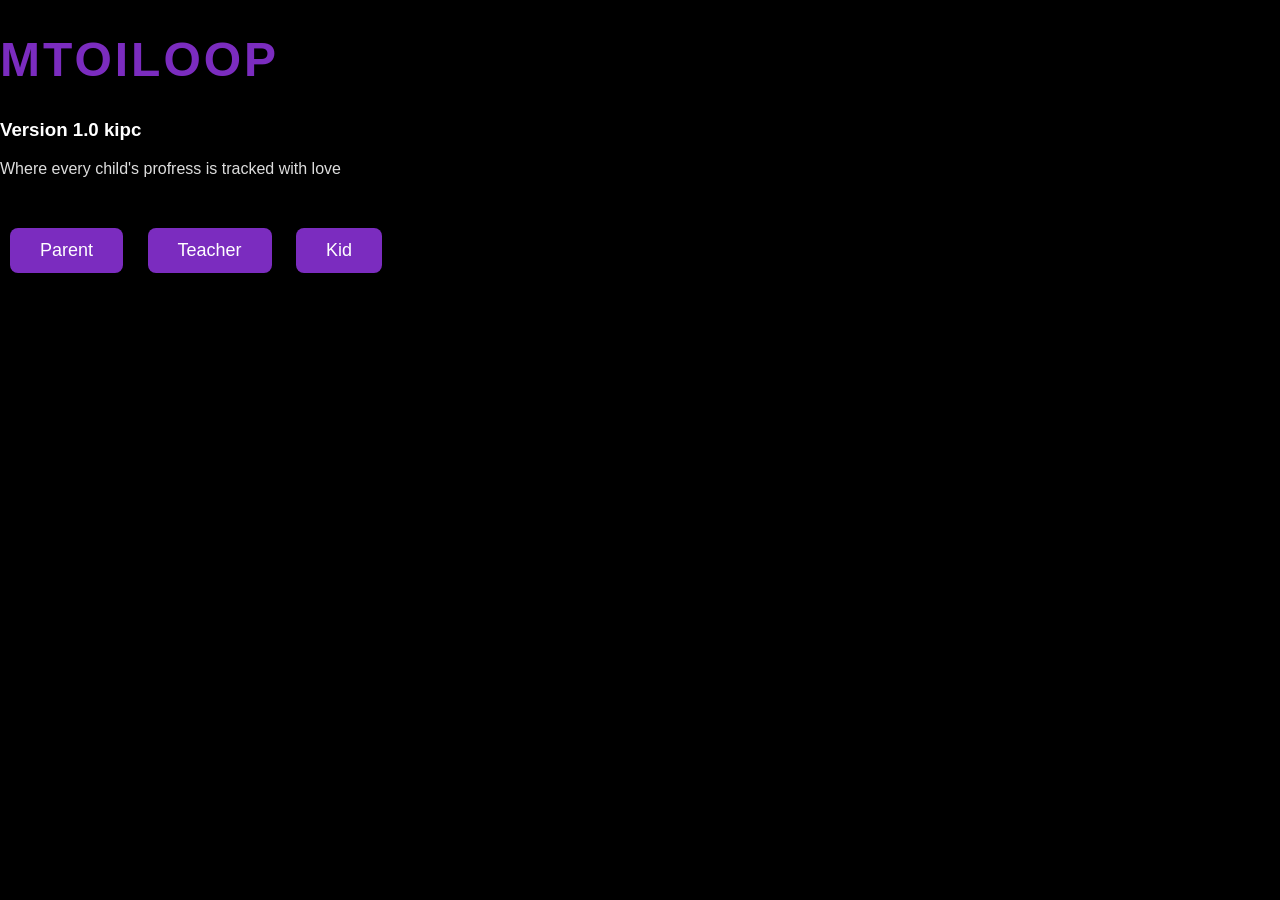
==== index.html @ d8a23d8a "Day 1 –landing plain" ====
<!DOCTYPE html>
<html>

<head>
    <title>MtoiLoop</title>
    <link rel="stylesheet" href="style.css">
</head>

<body>

    <div class="main container">
        <h1>MTOILOOP</h1>
        <h3> Version 1.0 kipc</h3>
        <p> Where every child's profress is tracked with love</p>
        <div class="buttons">
            <button onclick="selectRole('Parent')">Parent</button>
            <button onclick="selectRole('Teacher')">Teacher</button>
            <button onclick="selectRole('Kid')">Kid</button>
        </div>
        <p id="result"></p>
    </div>
    <script src="script.js"></script>
</body>

</html>
---- style.css ----
body {
    margin: 0;
    background: black;
    font-family: Arial, Helvetica, sans-serif;
    color: white;
}

.maincontainer {
    text-align: center;
    padding: 100px 20px;
}

h1 {
    color: #7b2cbf;
    font-size: 3rem;
    letter-spacing: 3px;
}

p {
    color: #ddd;
}

.buttons {
    margin-top: 40px;
}

button {
    padding: 12px 30px;
    margin: 10px;
    background: #7b2cbf;
    border: none;
    color: white;
    font-size: 18px;
    border-radius: 8px;
    cursor: pointer;
}

button:hover {
    background: #a020f0;
}

#result {
    margin-top: 30px;
    font-size: 18px;
    color: lightgreen;
}
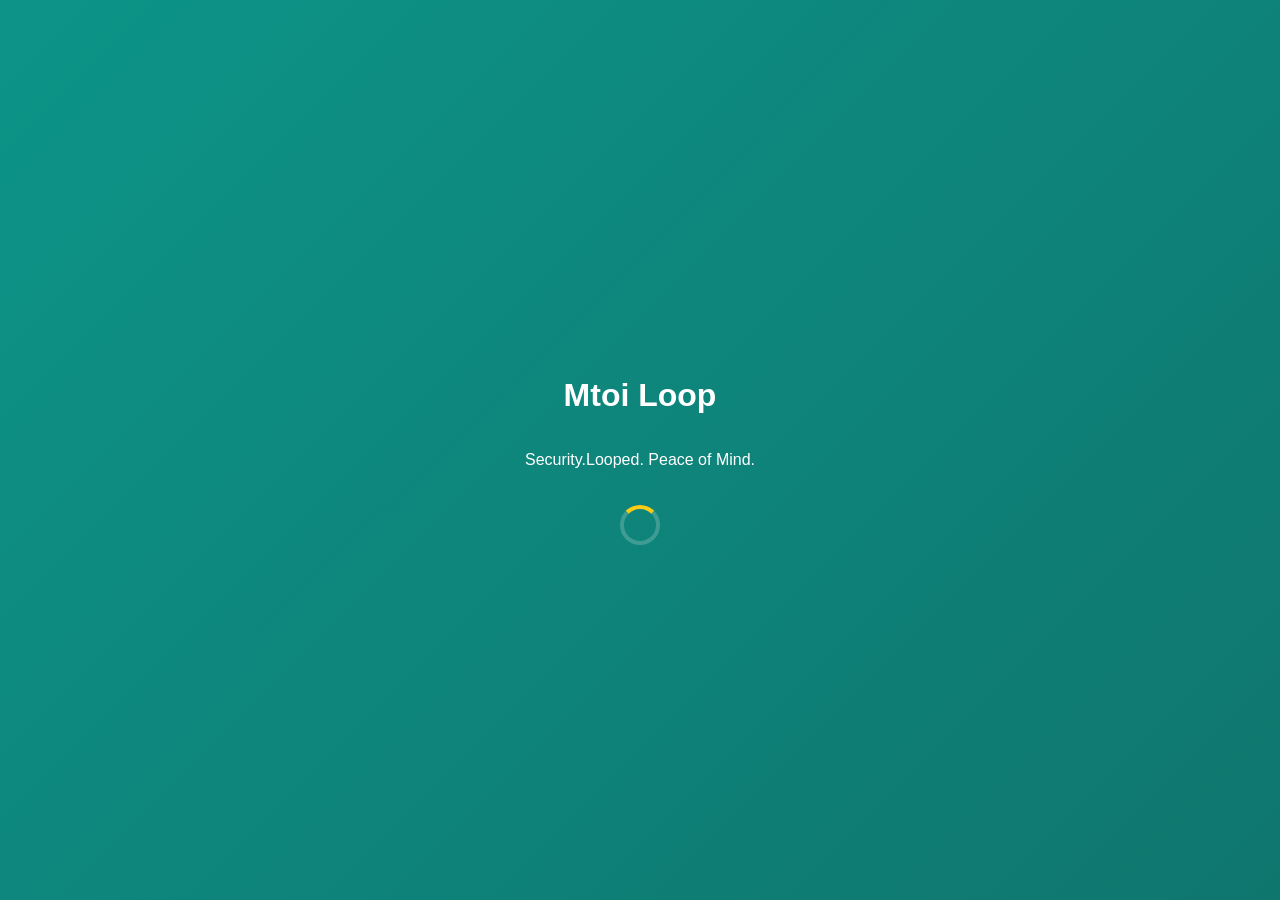
==== commit 53d29293: "frontend of mtoi loop" ====
--- a/index.html
+++ b/index.html
@@ -1,25 +1,23 @@
 <!DOCTYPE html>
-<html>
+<html lang="en">
 
 <head>
-    <title>MtoiLoop</title>
-    <link rel="stylesheet" href="style.css">
+    <meta charset="UTF-8">
+    <title>Mtoi Loop | Welcome</title>
+    <link rel="stylesheet" href="styles.css">
 </head>
 
 <body>
-
-    <div class="main container">
-        <h1>MTOILOOP</h1>
-        <h3> Version 1.0 kipc</h3>
-        <p> Where every child's profress is tracked with love</p>
-        <div class="buttons">
-            <button onclick="selectRole('Parent')">Parent</button>
-            <button onclick="selectRole('Teacher')">Teacher</button>
-            <button onclick="selectRole('Kid')">Kid</button>
-        </div>
-        <p id="result"></p>
+    <div class="auth-wrapper">
+        <h1>Mtoi Loop</h1>
+        <p>Security.Looped. Peace of Mind.</p>
+        <div class="loader"></div>
     </div>
-    <script src="script.js"></script>
+    <script>
+        setTimeout(() => {
+            window.location.href = "login.html";
+        }, 2500);
+    </script>
 </body>
 
 </html>
--- a/styles.css
+++ b/styles.css
@@ -0,0 +1,266 @@
+* {
+    box-sizing: border-box;
+}
+
+body {
+    margin: 0;
+    font-family: 'Segoe UI', Tahoma, Geneva, Verdana, sans-serif;
+    background: #f8fafc;
+    color: #1e293b;
+}
+
+.auth-wrapper {
+    display: flex;
+    justify-content: center;
+    align-items: center;
+    height: 100vh;
+    background: linear-gradient(135deg, #0d9488 0%, #0f766e 100%);
+    color: white;
+    flex-direction: column;
+    text-align: center;
+}
+
+.auth-card {
+    background: white;
+    padding: 2.5rem;
+    border-radius: 15px;
+    color: #334155;
+    width: 100%;
+    max-width: 450px;
+    box-shadow: 0 10px 25px rgba(0, 0, 0, 0.2);
+}
+
+.auth-card h2 {
+    color: #0d9488;
+    margin: 0 0 1rem 0;
+}
+
+.demo-box {
+    font-size: 0.85rem;
+    background: #fef9c3;
+    padding: 10px;
+    border-radius: 5px;
+    margin-bottom: 1rem;
+}
+
+.form-group {
+    text-align: left;
+    margin-bottom: 15px;
+}
+
+label {
+    display: block;
+    font-size: 0.85rem;
+    font-weight: bold;
+    margin-bottom: 5px;
+}
+
+input,
+select {
+    width: 100%;
+    padding: 10px;
+    border: 1px solid #ddd;
+    border-radius: 6px;
+    font-size: 1rem;
+}
+
+.btn-primary {
+    width: 100%;
+    padding: 12px;
+    background: #0d9488;
+    color: white;
+    border: none;
+    border-radius: 6px;
+    font-weight: bold;
+    cursor: pointer;
+    font-size: 1rem;
+    margin-top: 10px;
+}
+
+.btn-yellow {
+    width: 100%;
+    padding: 12px;
+    background: #facc15;
+    color: #854d0e;
+    border: none;
+    border-radius: 6px;
+    font-weight: bold;
+    cursor: pointer;
+    font-size: 1rem;
+    margin-top: 20px;
+}
+
+.section-tag {
+    background: #f0fdfa;
+    padding: 8px;
+    font-weight: bold;
+    margin: 15px 0;
+    border-radius: 4px;
+    text-align: left;
+}
+
+.grid-2 {
+    display: grid;
+    grid-template-columns: 1fr 1fr;
+    gap: 10px;
+}
+
+
+/*the loader */
+
+.loader {
+    border: 4px solid rgba(255, 255, 255, 0.2);
+    border-top: 4px solid #facc15;
+    border-radius: 50%;
+    width: 40px;
+    height: 40px;
+    animation: spin 1s linear infinite;
+    margin-top: 20px;
+}
+
+@keyframes spin {
+    0% {
+        transform: rotate(0deg);
+    }
+    100% {
+        transform: rotate(360deg);
+    }
+}
+
+
+/*my dash */
+
+.dashboard-layout {
+    display: flex;
+    min-height: 100vh;
+}
+
+.sidebar {
+    width: 240px;
+    background: #111827;
+    color: #fff;
+    padding: 2rem 1rem;
+    display: flex;
+    flex-direction: column;
+}
+
+.sidebar h2 {
+    color: #2dd4bf;
+    margin-bottom: 2rem;
+    font-size: 1.5rem;
+}
+
+.sidebar a {
+    color: #94a3b8;
+    text-decoration: none;
+    padding: 0.8rem 1rem;
+    border-radius: 8px;
+    margin-bottom: 0.5rem;
+    display: block;
+}
+
+.sidebar a:hover,
+.sidebar a.active {
+    background: rgba(255, 255, 255, 0.1);
+    color: white;
+}
+
+.logout {
+    margin-top: auto;
+    background: #ef4444;
+    color: white;
+    border: none;
+    padding: 0.8rem;
+    border-radius: 8px;
+    cursor: pointer;
+    font-weight: bold;
+}
+
+.main-content {
+    flex: 1;
+    padding: 2rem;
+}
+
+.stats-grid {
+    display: grid;
+    grid-template-columns: repeat(auto-fit, minmax(180px, 1fr));
+    gap: 1.5rem;
+    margin-top: 1.5rem;
+}
+
+.card {
+    background: white;
+    padding: 1.5rem;
+    border-radius: 12px;
+    box-shadow: 0 4px 6px -1px rgba(0, 0, 0, 0.1);
+}
+
+.card b {
+    color: #64748b;
+    font-size: 0.85rem;
+    display: block;
+    margin-bottom: 5px;
+}
+
+.card p {
+    margin: 0;
+    font-size: 1.25rem;
+    font-weight: bold;
+}
+
+.child-profile {
+    background: white;
+    margin-top: 2rem;
+    padding: 2rem;
+    border-radius: 12px;
+    display: flex;
+    align-items: center;
+    gap: 2rem;
+    box-shadow: 0 4px 6px -1px rgba(0, 0, 0, 0.1);
+}
+
+.avatar-circle {
+    width: 70px;
+    height: 70px;
+    background: #0d9488;
+    color: white;
+    font-size: 1.8rem;
+    font-weight: bold;
+    border-radius: 50%;
+    display: flex;
+    align-items: center;
+    justify-content: center;
+}
+
+.status-tag {
+    background: #dcfce7;
+    color: #166534;
+    padding: 0.4rem 1rem;
+    border-radius: 20px;
+    font-size: 0.85rem;
+    font-weight: bold;
+}
+
+.action-group {
+    margin-top: 15px;
+    display: flex;
+    gap: 10px;
+}
+
+.btn-small {
+    padding: 0.6rem 1.2rem;
+    border: none;
+    border-radius: 6px;
+    cursor: pointer;
+    font-weight: bold;
+}
+
+.btn-teal {
+    background: #0d9488;
+    color: white;
+}
+
+.btn-gray {
+    background: #f3f4f6;
+    color: #334155;
+}
